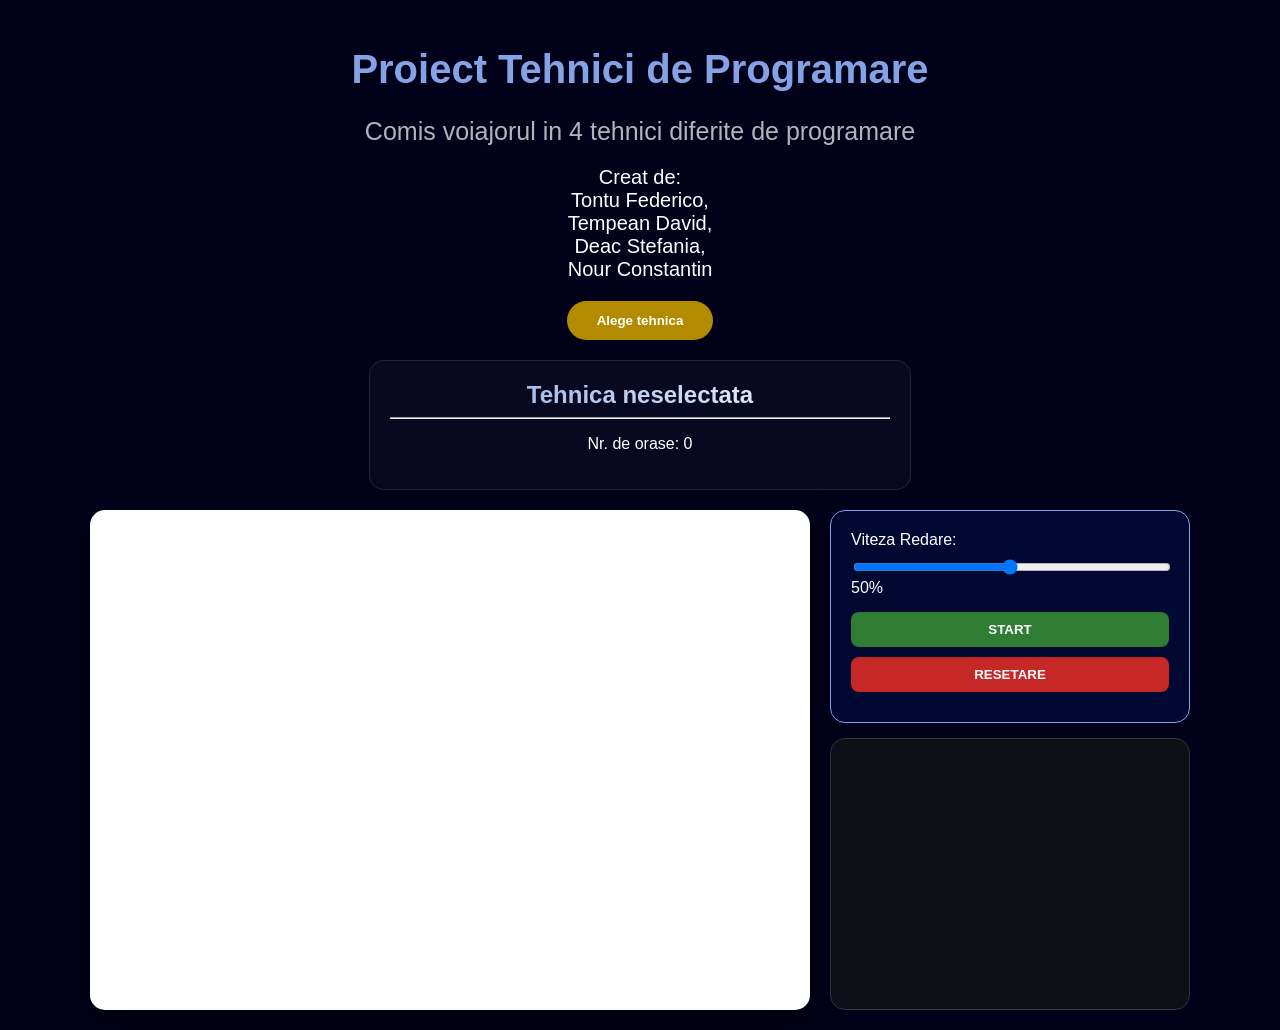
==== index.html @ f4c95d0b "Rename TSL.html to index.html" ====
<!DOCTYPE html>
<html lang="ro">
<head>
    <meta charset="UTF-8">
    <meta name="viewport" content="width=device-width, initial-scale=1.0">
    <title>Proiect TSL - Comis Voiajorul</title>
    <link rel="stylesheet" href="TSL.css">
</head>
<body>
    <div class="header-section">
        <h1>Proiect Tehnici de Programare</h1>
        <p id="p1">Comis voiajorul in 4 tehnici diferite de programare<br>
            <p id="autori">Creat de: <br>
                Tontu Federico, <br>
                Tempean David,<br>
                 Deac Stefania, <br>
                 Nour Constantin</p>
        </p>
        <button id="buton">Alege tehnica</button>
        
        <div class="select" id="select">
            <p>Backtracking</p>
            <p>Greedy</p>
            <p>Dinamic</p>
            <p>Branch and Bound</p>
        </div>
    </div>

    <div class="results-box">
        <h2 id="afisare">Tehnica neselectata</h2>
        <hr class="separator">
        <div class="stats">
            <p id="Nr_de_orase">Nr. de orase: <span id="nr_orase">0</span></p>
        </div>
    </div>

    <div class="container">
        <div class="map" id="map">
            <canvas id="tspCanvas"></canvas>
        </div>
        
        <div class="details">
            <div class="selection">
                <div class="speed-control">
                    <label for="viteza">Viteza Redare:</label>
                    <input type="range" id="viteza" min="1" max="100" value="50">
                    <span id="valoare-viteza">50%</span>
                </div>
                <div class="actions">
                    <button id="start">START</button>
                    <button id="resetare">RESETARE</button>
                </div>
            </div>
            <div class="consola_afisare">
                </div>
        </div>
    </div>

    <script src="TSL.js"></script>
</body>
</html>
---- TSL.css ----
body {
    background-color: rgb(1, 1, 26);
    font-family: 'Segoe UI', Roboto, sans-serif; 
    margin: 0;
    padding: 20px;
    color: white;
}
#autori{
    text-align: center;
    font-size: 20px;
}
h1 {
    font-size: 40px;
    color: #85a3e4;
    text-align: center;
    margin-bottom: 5px;
}

#p1 {
    font-size: 25px;
    color: rgba(255, 255, 255, 0.7); 
    text-align: center;
    margin-bottom: 20px;
}

/* Buton Meniu */
#buton {
    display: block;
    margin: 0 auto 10px auto;
    color: white;
    background-color: #b38b00; 
    padding: 12px 30px;
    border: none;
    border-radius: 50px; 
    font-weight: bold;
    cursor: pointer;
    transition: 0.3s;
}

#buton:hover {
    background-color: white;
    color: #b38b00;
}

/* Meniu Dropdown */
.select {
    display: none;
    position: absolute;
    left: 50%;
    transform: translateX(-50%);
    z-index: 100;
    background-color: rgba(255, 255, 255, 0.1);
    backdrop-filter: blur(15px);
    border: 1px solid rgba(255, 255, 255, 0.2);
    border-radius: 10px;
    width: 200px;
}

.select p {
    padding: 12px;
    margin: 0;
    cursor: pointer;
    text-align: center;
    border-bottom: 1px solid rgba(255, 255, 255, 0.1);
}

.select p:hover {
    background: rgba(133, 163, 228, 0.3);
}

/* Caseta Rezultate */
.results-box {
    background: rgba(255, 255, 255, 0.03);
    border: 1px solid rgba(255, 255, 255, 0.1);
    border-radius: 15px;
    padding: 20px;
    margin: 20px auto;
    max-width: 500px;
    text-align: center;
}

#afisare {
    margin: 0;
    background: linear-gradient(90deg, #85a3e4, #ffffff);
    -webkit-background-clip: text;
    -webkit-text-fill-color: transparent;
}

/* Container Principal */
.container {
    display: flex;
    justify-content: center;
    gap: 20px;
    max-width: 1100px;
    margin: 0 auto;
    height: 500px;
}

/* HARTA */
.map {
    background-color: #ffffff;
    flex: 2;
    border-radius: 15px;
    position: relative; /* Esențial pentru buline absolute */
    overflow: hidden;
    box-shadow: 0 10px 30px rgba(0,0,0,0.5);
    cursor: pointer;
}

#tspCanvas {
    position: absolute;
    top: 0;
    left: 0;
    width: 100%;
    height: 100%;
    z-index: 1; /* Sub buline */
}

/* Oras */ 
.bulina {
    position: absolute;
    width: 26px;
    height: 26px;
    background-color: #ff5722;
    color: white;
    border-radius: 50%;
    display: flex;
    align-items: center;
    justify-content: center;
    font-size: 12px;
    font-weight: bold;
    transform: translate(-50%, -50%); /* Centrează pe click */
    z-index: 10; 
    pointer-events: none;
    box-shadow: 0 2px 5px rgba(0,0,0,0.3);
}

/* Detalii Lateral */
.details {
    flex: 1;
    display: flex;
    flex-direction: column;
    gap: 15px;
}

.selection {
    background: rgba(2, 10, 57, 0.8);
    padding: 20px;
    border-radius: 15px;
    border: 1px solid #85a3e4;
}

.speed-control {
    margin-bottom: 15px;
}

input[type="range"] {
    width: 100%;
    margin-top: 10px;
}

.actions button {
    width: 100%;
    padding: 10px;
    margin-bottom: 10px;
    border: none;
    border-radius: 8px;
    font-weight: bold;
    cursor: pointer;
    transition: 0.3s;
}

#start { background-color: #2e7d32; color: white; }
#start:hover { background-color: #ffffff; color: #2e7d32; }

#resetare { background-color: #c62828; color: white; }
#resetare:hover { background-color: #ffffff; color: #c62828; }

/* Consola Log */
.consola_afisare {
    flex: 1;
    background-color: #0d1117;
    border: 1px solid #30363d;
    border-radius: 15px;
    padding: 15px;
    font-family: 'Consolas', monospace;
    font-size: 13px;
    color: #58a6ff;
    overflow-y: auto;
}
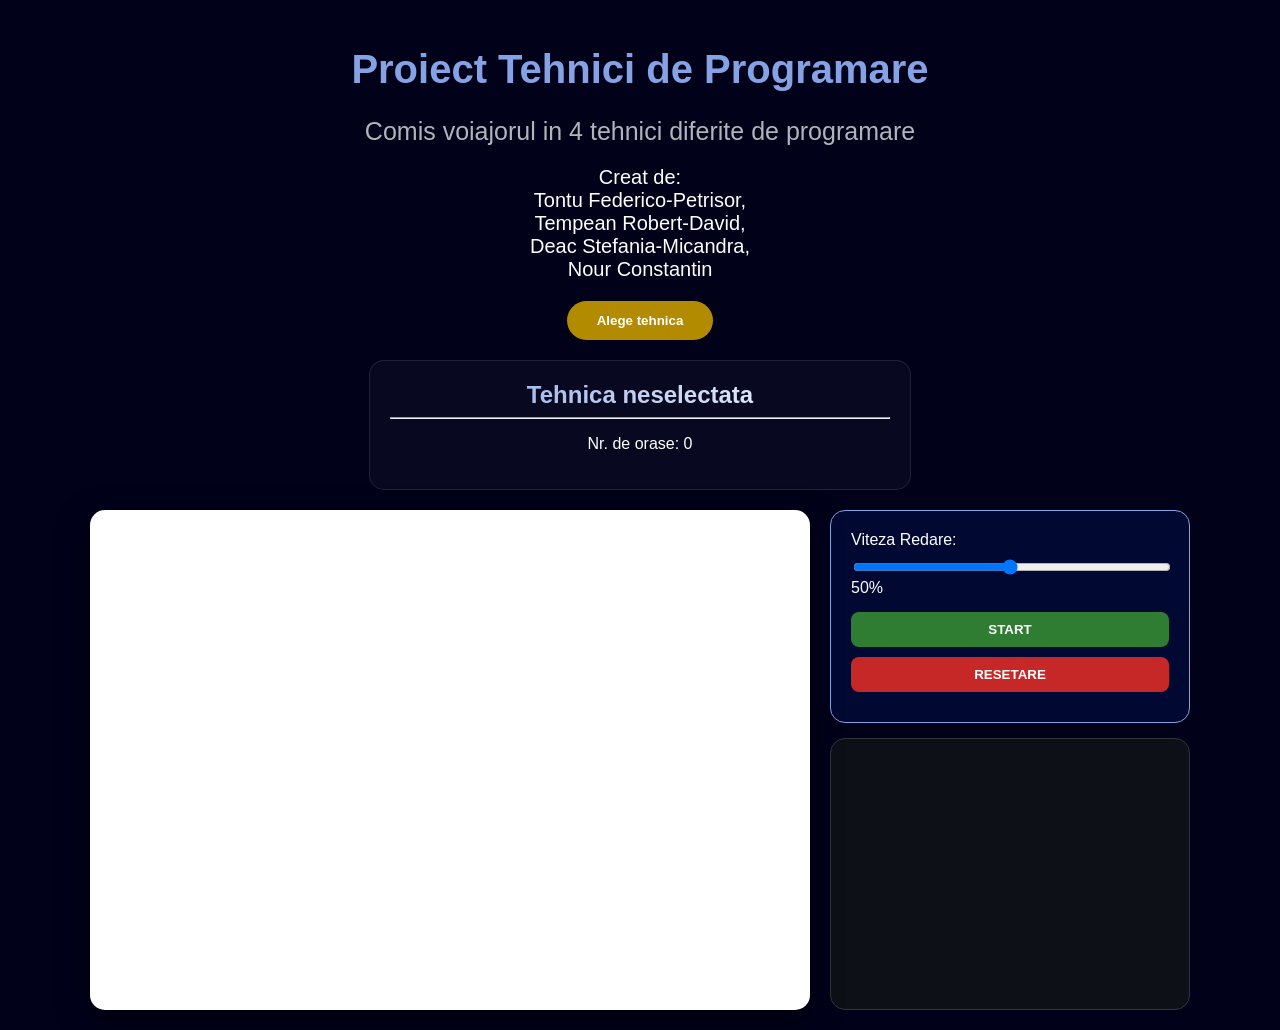
==== commit 9e6f4717: "Update index.html" ====
--- a/index.html
+++ b/index.html
@@ -4,16 +4,16 @@
     <meta charset="UTF-8">
     <meta name="viewport" content="width=device-width, initial-scale=1.0">
     <title>Proiect TSL - Comis Voiajorul</title>
-    <link rel="stylesheet" href="TSL.css">
+    <link rel="stylesheet" href="index.css">
 </head>
 <body>
     <div class="header-section">
         <h1>Proiect Tehnici de Programare</h1>
         <p id="p1">Comis voiajorul in 4 tehnici diferite de programare<br>
             <p id="autori">Creat de: <br>
-                Tontu Federico, <br>
-                Tempean David,<br>
-                 Deac Stefania, <br>
+                Tontu Federico-Petrisor, <br>
+                Tempean Robert-David,<br>
+                 Deac Stefania-Micandra, <br>
                  Nour Constantin</p>
         </p>
         <button id="buton">Alege tehnica</button>
@@ -56,6 +56,6 @@
         </div>
     </div>
 
-    <script src="TSL.js"></script>
+    <script src="index.js"></script>
 </body>
 </html>
--- a/index.css
+++ b/index.css
@@ -0,0 +1,190 @@
+body {
+    background-color: rgb(1, 1, 26);
+    font-family: 'Segoe UI', Roboto, sans-serif; 
+    margin: 0;
+    padding: 20px;
+    color: white;
+}
+#autori{
+    text-align: center;
+    font-size: 20px;
+}
+h1 {
+    font-size: 40px;
+    color: #85a3e4;
+    text-align: center;
+    margin-bottom: 5px;
+}
+
+#p1 {
+    font-size: 25px;
+    color: rgba(255, 255, 255, 0.7); 
+    text-align: center;
+    margin-bottom: 20px;
+}
+
+/* Buton Meniu */
+#buton {
+    display: block;
+    margin: 0 auto 10px auto;
+    color: white;
+    background-color: #b38b00; 
+    padding: 12px 30px;
+    border: none;
+    border-radius: 50px; 
+    font-weight: bold;
+    cursor: pointer;
+    transition: 0.3s;
+}
+
+#buton:hover {
+    background-color: white;
+    color: #b38b00;
+}
+
+/* Meniu Dropdown */
+.select {
+    display: none;
+    position: absolute;
+    left: 50%;
+    transform: translateX(-50%);
+    z-index: 100;
+    background-color: rgba(255, 255, 255, 0.1);
+    backdrop-filter: blur(15px);
+    border: 1px solid rgba(255, 255, 255, 0.2);
+    border-radius: 10px;
+    width: 200px;
+}
+
+.select p {
+    padding: 12px;
+    margin: 0;
+    cursor: pointer;
+    text-align: center;
+    border-bottom: 1px solid rgba(255, 255, 255, 0.1);
+}
+
+.select p:hover {
+    background: rgba(133, 163, 228, 0.3);
+}
+
+/* Caseta Rezultate */
+.results-box {
+    background: rgba(255, 255, 255, 0.03);
+    border: 1px solid rgba(255, 255, 255, 0.1);
+    border-radius: 15px;
+    padding: 20px;
+    margin: 20px auto;
+    max-width: 500px;
+    text-align: center;
+}
+
+#afisare {
+    margin: 0;
+    background: linear-gradient(90deg, #85a3e4, #ffffff);
+    -webkit-background-clip: text;
+    -webkit-text-fill-color: transparent;
+}
+
+/* Container Principal */
+.container {
+    display: flex;
+    justify-content: center;
+    gap: 20px;
+    max-width: 1100px;
+    margin: 0 auto;
+    height: 500px;
+}
+
+/* HARTA */
+.map {
+    background-color: #ffffff;
+    flex: 2;
+    border-radius: 15px;
+    position: relative; /* Esențial pentru buline absolute */
+    overflow: hidden;
+    box-shadow: 0 10px 30px rgba(0,0,0,0.5);
+    cursor: pointer;
+}
+
+#tspCanvas {
+    position: absolute;
+    top: 0;
+    left: 0;
+    width: 100%;
+    height: 100%;
+    z-index: 1; /* Sub buline */
+}
+
+/* Oras */ 
+.bulina {
+    position: absolute;
+    width: 26px;
+    height: 26px;
+    background-color: #ff5722;
+    color: white;
+    border-radius: 50%;
+    display: flex;
+    align-items: center;
+    justify-content: center;
+    font-size: 12px;
+    font-weight: bold;
+    transform: translate(-50%, -50%); /* Centrează pe click */
+    z-index: 10; 
+    pointer-events: none;
+    box-shadow: 0 2px 5px rgba(0,0,0,0.3);
+}
+
+/* Detalii Lateral */
+.details {
+    flex: 1;
+    display: flex;
+    flex-direction: column;
+    gap: 15px;
+}
+
+.selection {
+    background: rgba(2, 10, 57, 0.8);
+    padding: 20px;
+    border-radius: 15px;
+    border: 1px solid #85a3e4;
+}
+
+.speed-control {
+    margin-bottom: 15px;
+}
+
+input[type="range"] {
+    width: 100%;
+    margin-top: 10px;
+}
+
+.actions button {
+    width: 100%;
+    padding: 10px;
+    margin-bottom: 10px;
+    border: none;
+    border-radius: 8px;
+    font-weight: bold;
+    cursor: pointer;
+    transition: 0.3s;
+}
+
+#start { background-color: #2e7d32; color: white; }
+#start:hover { background-color: #ffffff; color: #2e7d32; }
+
+#resetare { background-color: #c62828; color: white; }
+#resetare:hover { background-color: #ffffff; color: #c62828; }
+
+/* Consola Log */
+.consola_afisare {
+    flex: 1;
+    background-color: #0d1117;
+    border: 1px solid #30363d;
+    border-radius: 15px;
+    padding: 15px;
+    font-family: 'Consolas', monospace;
+    font-size: 13px;
+    color: #58a6ff;
+    overflow-y: auto;
+}
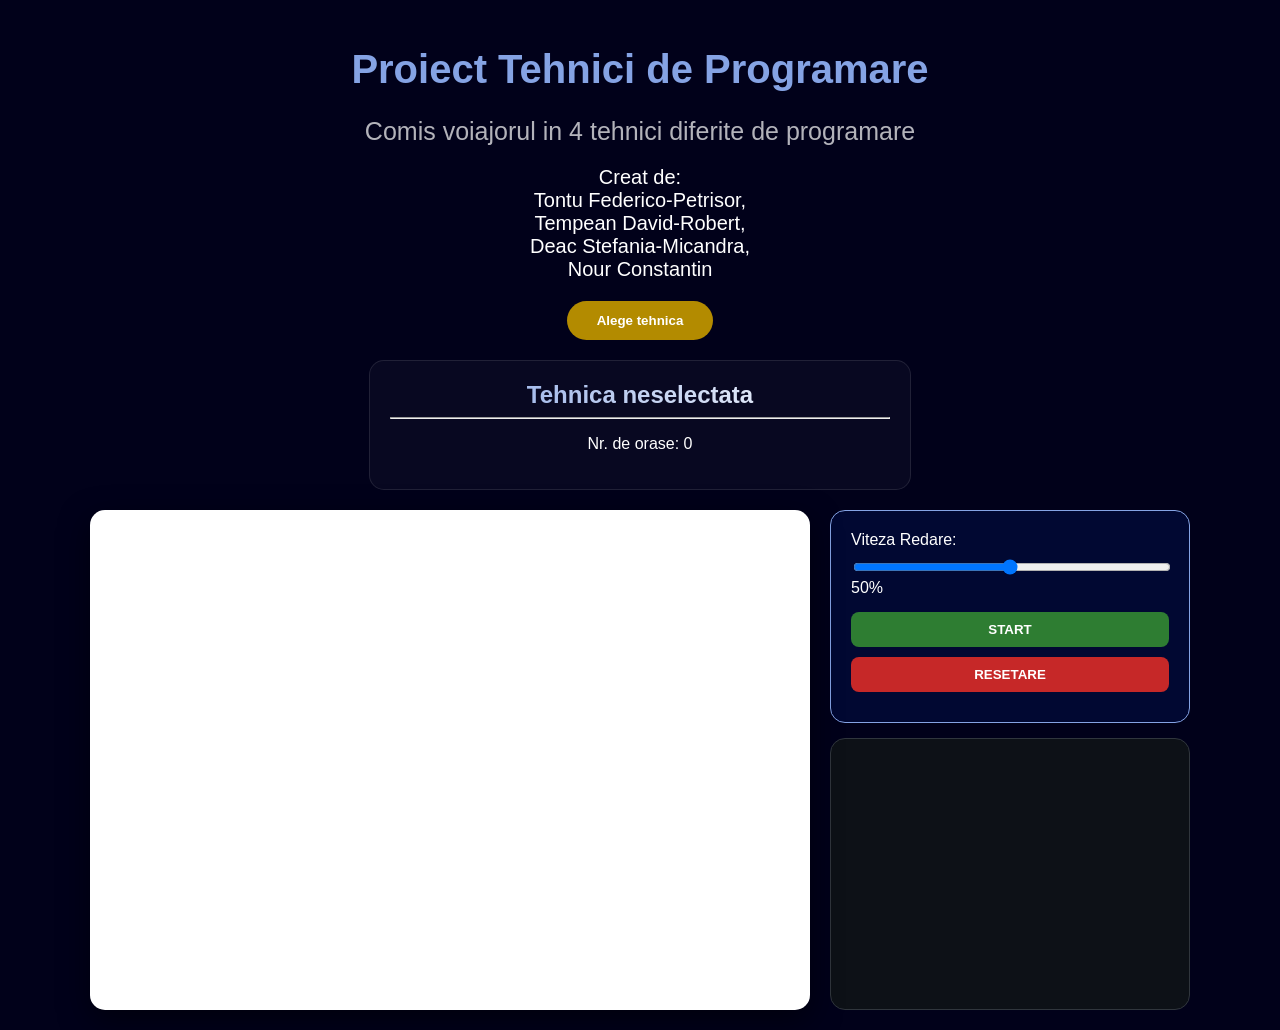
==== commit c0bde69e: "Update index.html" ====
--- a/index.html
+++ b/index.html
@@ -12,7 +12,7 @@
         <p id="p1">Comis voiajorul in 4 tehnici diferite de programare<br>
             <p id="autori">Creat de: <br>
                 Tontu Federico-Petrisor, <br>
-                Tempean Robert-David,<br>
+                Tempean David-Robert,<br>
                  Deac Stefania-Micandra, <br>
                  Nour Constantin</p>
         </p>
